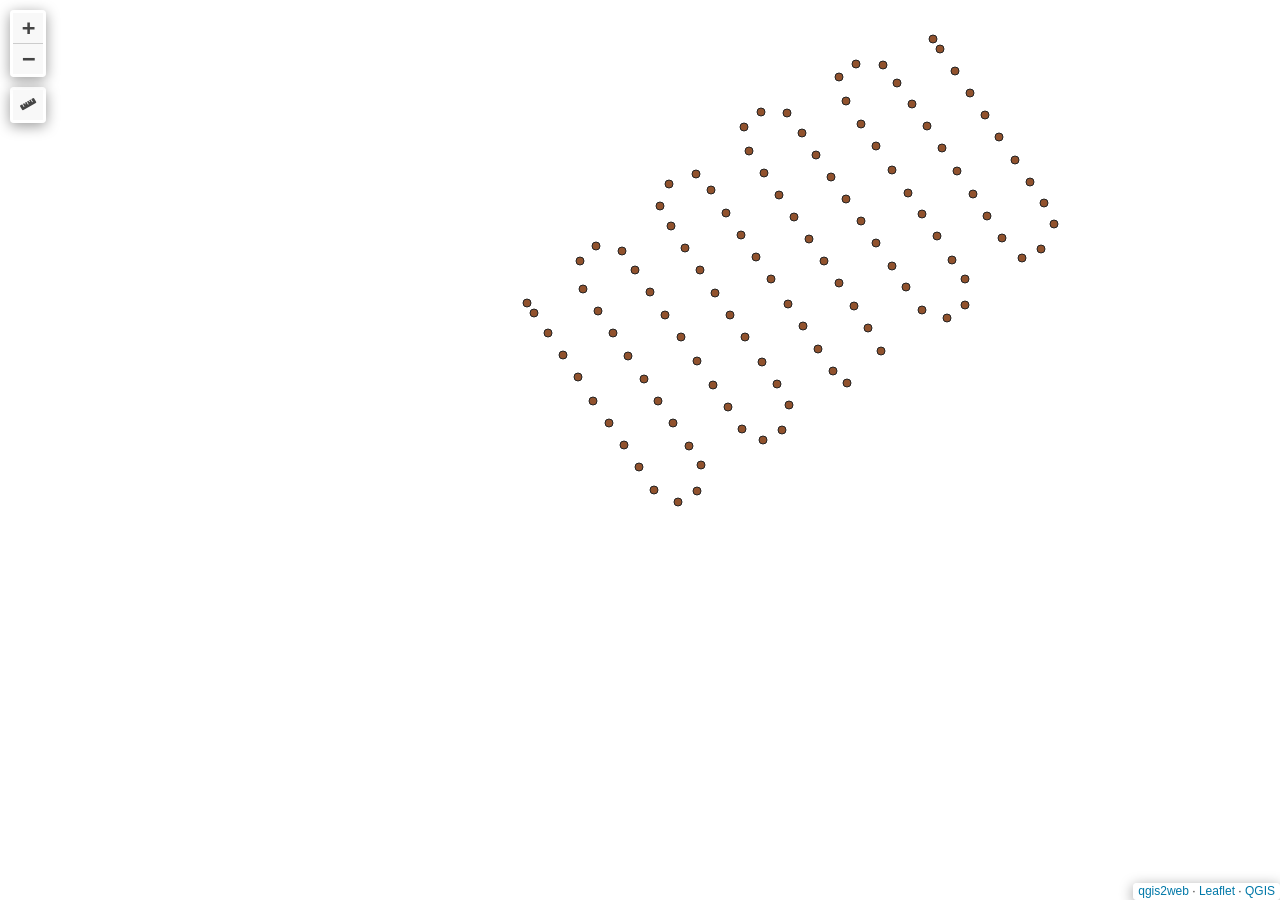
==== qgis2web_V1/index.html @ 54b41811 "initial commit - orthophoto viewer" ====
<!doctype html>
<html lang="en">
    <head>
        <meta charset="utf-8">
        <meta http-equiv="X-UA-Compatible" content="IE=edge">
        <meta name="viewport" content="initial-scale=1,user-scalable=no,maximum-scale=1,width=device-width">
        <meta name="mobile-web-app-capable" content="yes">
        <meta name="apple-mobile-web-app-capable" content="yes">
        <link rel="stylesheet" href="css/leaflet.css">
        <link rel="stylesheet" href="css/L.Control.Layers.Tree.css">
        <link rel="stylesheet" href="css/qgis2web.css">
        <link rel="stylesheet" href="css/fontawesome-all.min.css">
        <link rel="stylesheet" href="css/leaflet.photon.css">
        <link rel="stylesheet" href="css/leaflet-measure.css">
        <style>
        html, body, #map {
            width: 100%;
            height: 100%;
            padding: 0;
            margin: 0;
        }
        </style>
        <title></title>
    </head>
    <body>
        <div id="map">
        </div>
        <script src="js/qgis2web_expressions.js"></script>
        <script src="js/leaflet.js"></script>
        <script src="js/L.Control.Layers.Tree.min.js"></script>
        <script src="js/leaflet.rotatedMarker.js"></script>
        <script src="js/leaflet.pattern.js"></script>
        <script src="js/leaflet-hash.js"></script>
        <script src="js/Autolinker.min.js"></script>
        <script src="js/rbush.min.js"></script>
        <script src="js/labelgun.min.js"></script>
        <script src="js/labels.js"></script>
        <script src="js/leaflet.photon.js"></script>
        <script src="js/leaflet-measure.js"></script>
        <script src="data/Photos_1.js"></script>
        <script>
        var highlightLayer;
        function highlightFeature(e) {
            highlightLayer = e.target;
            highlightLayer.openPopup();
        }
        var map = L.map('map', {
            zoomControl:false, maxZoom:20, minZoom:1
        }).fitBounds([[47.66085213164272,-0.25238025002519376],[47.663393551031355,-0.24768706111963834]]);
        var hash = new L.Hash(map);
        map.attributionControl.setPrefix('<a href="https://github.com/tomchadwin/qgis2web" target="_blank">qgis2web</a> &middot; <a href="https://leafletjs.com" title="A JS library for interactive maps">Leaflet</a> &middot; <a href="https://qgis.org">QGIS</a>');
        var autolinker = new Autolinker({truncate: {length: 30, location: 'smart'}});
        // remove popup's row if "visible-with-data"
        function removeEmptyRowsFromPopupContent(content, feature) {
         var tempDiv = document.createElement('div');
         tempDiv.innerHTML = content;
         var rows = tempDiv.querySelectorAll('tr');
         for (var i = 0; i < rows.length; i++) {
             var td = rows[i].querySelector('td.visible-with-data');
             var key = td ? td.id : '';
             if (td && td.classList.contains('visible-with-data') && feature.properties[key] == null) {
                 rows[i].parentNode.removeChild(rows[i]);
             }
         }
         return tempDiv.innerHTML;
        }
        // modify popup if contains media
        function addClassToPopupIfMedia(content, popup) {
            var tempDiv = document.createElement('div');
            tempDiv.innerHTML = content;
            var imgTd = tempDiv.querySelector('td img');
            if (imgTd) {
                var src = imgTd.getAttribute('src');
                if (/\.(jpg|jpeg|png|gif|bmp|webp|avif)$/i.test(src)) {
                    popup._contentNode.classList.add('media');
                    setTimeout(function() {
                        popup.update();
                    }, 10);
                } else if (/\.(mp3|wav|ogg|aac)$/i.test(src)) {
                    var audio = document.createElement('audio');
                    audio.controls = true;
                    audio.src = src;
                    imgTd.parentNode.replaceChild(audio, imgTd);
                    popup._contentNode.classList.add('media');
                    setTimeout(function() {
                        popup.setContent(tempDiv.innerHTML);
                        popup.update();
                    }, 10);
                } else if (/\.(mp4|webm|ogg|mov)$/i.test(src)) {
                    var video = document.createElement('video');
                    video.controls = true;
                    video.src = src;
                    video.style.width = "400px";
                    video.style.height = "300px";
                    video.style.maxHeight = "60vh";
                    video.style.maxWidth = "60vw";
                    imgTd.parentNode.replaceChild(video, imgTd);
                    popup._contentNode.classList.add('media');
                    // Aggiorna il popup quando il video carica i metadati
                    video.addEventListener('loadedmetadata', function() {
                        popup.update();
                    });
                    setTimeout(function() {
                        popup.setContent(tempDiv.innerHTML);
                        popup.update();
                    }, 10);
                } else {
                    popup._contentNode.classList.remove('media');
                }
            } else {
                popup._contentNode.classList.remove('media');
            }
        }
        var zoomControl = L.control.zoom({
            position: 'topleft'
        }).addTo(map);
        var measureControl = new L.Control.Measure({
            position: 'topleft',
            primaryLengthUnit: 'meters',
            secondaryLengthUnit: 'kilometers',
            primaryAreaUnit: 'sqmeters',
            secondaryAreaUnit: 'hectares'
        });
        measureControl.addTo(map);
        document.getElementsByClassName('leaflet-control-measure-toggle')[0].innerHTML = '';
        document.getElementsByClassName('leaflet-control-measure-toggle')[0].className += ' fas fa-ruler';
        var bounds_group = new L.featureGroup([]);
        function setBounds() {
        }
        map.createPane('pane_OpenStreetMap_0');
        map.getPane('pane_OpenStreetMap_0').style.zIndex = 400;
        var layer_OpenStreetMap_0 = L.tileLayer('https://tile.openstreetmap.org/{z}/{x}/{y}.png', {
            pane: 'pane_OpenStreetMap_0',
            opacity: 1.0,
            attribution: '',
            minZoom: 1,
            maxZoom: 20,
            minNativeZoom: 0,
            maxNativeZoom: 19
        });
        layer_OpenStreetMap_0;
        map.addLayer(layer_OpenStreetMap_0);

        function pop_Photos_1(feature, layer) {
            layer.on({
                mouseout: function(e) {
                    if (typeof layer.closePopup == 'function') {
                        layer.closePopup();
                    } else {
                        layer.eachLayer(function(feature){
                            feature.closePopup()
                        });
                    }
                },
                mouseover: highlightFeature,
            });
            var popupContent = '<table>\
                    <tr>\
                        <td colspan="2">' + (feature.properties['fid'] !== null ? autolinker.link(String(feature.properties['fid']).replace(/'/g, '\'').toLocaleString()) : '') + '</td>\
                    </tr>\
                    <tr>\
                        <td colspan="2">' + (feature.properties['photo'] !== null ? '<img src="images/' + String(feature.properties['photo']).replace(/[\\/:]/g, '_').trim().replace(/'/g, '\'').replace(/"/g, '&quot;') + '">' : '') + '</td>\
                    </tr>\
                    <tr>\
                        <td colspan="2">' + (feature.properties['filename'] !== null ? autolinker.link(String(feature.properties['filename']).replace(/'/g, '\'').toLocaleString()) : '') + '</td>\
                    </tr>\
                    <tr>\
                        <td colspan="2">' + (feature.properties['directory'] !== null ? '<img src="images/' + String(feature.properties['directory']).replace(/[\\/:]/g, '_').trim().replace(/'/g, '\'').replace(/"/g, '&quot;') + '">' : '') + '</td>\
                    </tr>\
                    <tr>\
                        <td colspan="2">' + (feature.properties['longitude'] !== null ? autolinker.link(String(feature.properties['longitude']).replace(/'/g, '\'').toLocaleString()) : '') + '</td>\
                    </tr>\
                    <tr>\
                        <td colspan="2">' + (feature.properties['latitude'] !== null ? autolinker.link(String(feature.properties['latitude']).replace(/'/g, '\'').toLocaleString()) : '') + '</td>\
                    </tr>\
                </table>';
            var content = removeEmptyRowsFromPopupContent(popupContent, feature);
			layer.on('popupopen', function(e) {
				addClassToPopupIfMedia(content, e.popup);
			});
			// layer.bindPopup(content, { maxHeight: 300 });   ***********  commenté par moi


            //***** AJOUTE PAR MOI ***********  
            layer.on('click', function (e) {

                // transmettre au framework parent (iframe)
                window.parent.postMessage({
                    type: 'PHOTO_CLICK',
                    id: feature.properties.fid,
                    url: feature.properties.photo_web
                }, '*');
            });
            //                                              **
            //************************************************



        }

        function style_Photos_1_0() {
            return {
                pane: 'pane_Photos_1',
                radius: 4.0,
                opacity: 1,
                color: 'rgba(35,35,35,1.0)',
                dashArray: '',
                lineCap: 'butt',
                lineJoin: 'miter',
                weight: 1,
                fill: true,
                fillOpacity: 1,
                fillColor: 'rgba(145,82,45,1.0)',
                interactive: true,
            }
        }
        map.createPane('pane_Photos_1');
        map.getPane('pane_Photos_1').style.zIndex = 401;
        map.getPane('pane_Photos_1').style['mix-blend-mode'] = 'normal';
        var layer_Photos_1 = new L.geoJson(json_Photos_1, {
            attribution: '',
            interactive: true,
            dataVar: 'json_Photos_1',
            layerName: 'layer_Photos_1',
            pane: 'pane_Photos_1',
            onEachFeature: pop_Photos_1,
            pointToLayer: function (feature, latlng) {
                var context = {
                    feature: feature,
                    variables: {}
                };
                return L.circleMarker(latlng, style_Photos_1_0(feature));
            },
        });
        bounds_group.addLayer(layer_Photos_1);
        map.addLayer(layer_Photos_1);
        setBounds();
        </script>        
    </body>
</html>
---- qgis2web_V1/css/leaflet.css ----
/* required styles */

.leaflet-pane,
.leaflet-tile,
.leaflet-marker-icon,
.leaflet-marker-shadow,
.leaflet-tile-container,
.leaflet-pane > svg,
.leaflet-pane > canvas,
.leaflet-zoom-box,
.leaflet-image-layer,
.leaflet-layer {
	position: absolute;
	left: 0;
	top: 0;
	}
.leaflet-container {
	overflow: hidden;
	}
.leaflet-tile,
.leaflet-marker-icon,
.leaflet-marker-shadow {
	-webkit-user-select: none;
	   -moz-user-select: none;
	        user-select: none;
	  -webkit-user-drag: none;
	}
/* Prevents IE11 from highlighting tiles in blue */
.leaflet-tile::selection {
	background: transparent;
}
/* Safari renders non-retina tile on retina better with this, but Chrome is worse */
.leaflet-safari .leaflet-tile {
	image-rendering: -webkit-optimize-contrast;
	}
/* hack that prevents hw layers "stretching" when loading new tiles */
.leaflet-safari .leaflet-tile-container {
	width: 1600px;
	height: 1600px;
	-webkit-transform-origin: 0 0;
	}
.leaflet-marker-icon,
.leaflet-marker-shadow {
	display: block;
	}
/* .leaflet-container svg: reset svg max-width decleration shipped in Joomla! (joomla.org) 3.x */
/* .leaflet-container img: map is broken in FF if you have max-width: 100% on tiles */
.leaflet-container .leaflet-overlay-pane svg {
	max-width: none !important;
	max-height: none !important;
	}
.leaflet-container .leaflet-marker-pane img,
.leaflet-container .leaflet-shadow-pane img,
.leaflet-container .leaflet-tile-pane img,
.leaflet-container img.leaflet-image-layer,
.leaflet-container .leaflet-tile {
	max-width: none !important;
	max-height: none !important;
	width: auto;
	padding: 0;
	}

.leaflet-container img.leaflet-tile {
	/* See: https://bugs.chromium.org/p/chromium/issues/detail?id=600120 */
	mix-blend-mode: plus-lighter;
}

.leaflet-container.leaflet-touch-zoom {
	-ms-touch-action: pan-x pan-y;
	touch-action: pan-x pan-y;
	}
.leaflet-container.leaflet-touch-drag {
	-ms-touch-action: pinch-zoom;
	/* Fallback for FF which doesn't support pinch-zoom */
	touch-action: none;
	touch-action: pinch-zoom;
}
.leaflet-container.leaflet-touch-drag.leaflet-touch-zoom {
	-ms-touch-action: none;
	touch-action: none;
}
.leaflet-container {
	-webkit-tap-highlight-color: transparent;
}
.leaflet-container a {
	-webkit-tap-highlight-color: rgba(51, 181, 229, 0.4);
}
.leaflet-tile {
	filter: inherit;
	visibility: hidden;
	}
.leaflet-tile-loaded {
	visibility: inherit;
	}
.leaflet-zoom-box {
	width: 0;
	height: 0;
	-moz-box-sizing: border-box;
	     box-sizing: border-box;
	z-index: 800;
	}
/* workaround for https://bugzilla.mozilla.org/show_bug.cgi?id=888319 */
.leaflet-overlay-pane svg {
	-moz-user-select: none;
	}

.leaflet-pane         { z-index: 400; }

.leaflet-tile-pane    { z-index: 200; }
.leaflet-overlay-pane { z-index: 400; }
.leaflet-shadow-pane  { z-index: 500; }
.leaflet-marker-pane  { z-index: 600; }
.leaflet-tooltip-pane   { z-index: 650; }
.leaflet-popup-pane   { z-index: 700; }

.leaflet-map-pane canvas { z-index: 100; }
.leaflet-map-pane svg    { z-index: 200; }

.leaflet-vml-shape {
	width: 1px;
	height: 1px;
	}
.lvml {
	behavior: url(#default#VML);
	display: inline-block;
	position: absolute;
	}


/* control positioning */

.leaflet-control {
	position: relative;
	z-index: 800;
	pointer-events: visiblePainted; /* IE 9-10 doesn't have auto */
	pointer-events: auto;
	}
.leaflet-top,
.leaflet-bottom {
	position: absolute;
	z-index: 1000;
	pointer-events: none;
	}
.leaflet-top {
	top: 0;
	}
.leaflet-right {
	right: 0;
	}
.leaflet-bottom {
	bottom: 0;
	}
.leaflet-left {
	left: 0;
	}
.leaflet-control {
	float: left;
	clear: both;
	}
.leaflet-right .leaflet-control {
	float: right;
	}
.leaflet-top .leaflet-control {
	margin-top: 10px;
	}
.leaflet-bottom .leaflet-control {
	margin-bottom: 10px;
	}
.leaflet-left .leaflet-control {
	margin-left: 10px;
	}
.leaflet-right .leaflet-control {
	margin-right: 10px;
	}


/* zoom and fade animations */

.leaflet-fade-anim .leaflet-popup {
	opacity: 0;
	-webkit-transition: opacity 0.2s linear;
	   -moz-transition: opacity 0.2s linear;
	        transition: opacity 0.2s linear;
	}
.leaflet-fade-anim .leaflet-map-pane .leaflet-popup {
	opacity: 1;
	}
.leaflet-zoom-animated {
	-webkit-transform-origin: 0 0;
	    -ms-transform-origin: 0 0;
	        transform-origin: 0 0;
	}
svg.leaflet-zoom-animated {
	will-change: transform;
}

.leaflet-zoom-anim .leaflet-zoom-animated {
	-webkit-transition: -webkit-transform 0.25s cubic-bezier(0,0,0.25,1);
	   -moz-transition:    -moz-transform 0.25s cubic-bezier(0,0,0.25,1);
	        transition:         transform 0.25s cubic-bezier(0,0,0.25,1);
	}
.leaflet-zoom-anim .leaflet-tile,
.leaflet-pan-anim .leaflet-tile {
	-webkit-transition: none;
	   -moz-transition: none;
	        transition: none;
	}

.leaflet-zoom-anim .leaflet-zoom-hide {
	visibility: hidden;
	}


/* cursors */

.leaflet-interactive {
	cursor: pointer;
	}
.leaflet-grab {
	cursor: -webkit-grab;
	cursor:    -moz-grab;
	cursor:         grab;
	}
.leaflet-crosshair,
.leaflet-crosshair .leaflet-interactive {
	cursor: crosshair;
	}
.leaflet-popup-pane,
.leaflet-control {
	cursor: auto;
	}
.leaflet-dragging .leaflet-grab,
.leaflet-dragging .leaflet-grab .leaflet-interactive,
.leaflet-dragging .leaflet-marker-draggable {
	cursor: move;
	cursor: -webkit-grabbing;
	cursor:    -moz-grabbing;
	cursor:         grabbing;
	}

/* marker & overlays interactivity */
.leaflet-marker-icon,
.leaflet-marker-shadow,
.leaflet-image-layer,
.leaflet-pane > svg path,
.leaflet-tile-container {
	pointer-events: none;
	}

.leaflet-marker-icon.leaflet-interactive,
.leaflet-image-layer.leaflet-interactive,
.leaflet-pane > svg path.leaflet-interactive,
svg.leaflet-image-layer.leaflet-interactive path {
	pointer-events: visiblePainted; /* IE 9-10 doesn't have auto */
	pointer-events: auto;
	}

/* visual tweaks */

.leaflet-container {
	background: #ddd;
	outline-offset: 1px;
	}
.leaflet-container a {
	color: #0078A8;
	}
.leaflet-zoom-box {
	border: 2px dotted #38f;
	background: rgba(255,255,255,0.5);
	}


/* general typography */
.leaflet-container {
	font-family: "Helvetica Neue", Arial, Helvetica, sans-serif;
	font-size: 12px;
	font-size: 0.75rem;
	line-height: 1.5;
	}


/* general toolbar styles */

.leaflet-bar {
	box-shadow: 0 1px 5px rgba(0,0,0,0.65);
	border-radius: 4px;
	}
.leaflet-bar a {
	background-color: #fff;
	border-bottom: 1px solid #ccc;
	width: 26px;
	height: 26px;
	line-height: 26px;
	display: block;
	text-align: center;
	text-decoration: none;
	color: black;
	}
.leaflet-bar a,
.leaflet-control-layers-toggle {
	background-position: 50% 50%;
	background-repeat: no-repeat;
	display: block;
	}
.leaflet-bar a:hover,
.leaflet-bar a:focus {
	background-color: #f4f4f4;
	}
.leaflet-bar a:first-child {
	border-top-left-radius: 4px;
	border-top-right-radius: 4px;
	}
.leaflet-bar a:last-child {
	border-bottom-left-radius: 4px;
	border-bottom-right-radius: 4px;
	border-bottom: none;
	}
.leaflet-bar a.leaflet-disabled {
	cursor: default;
	background-color: #f4f4f4;
	color: #bbb;
	}

.leaflet-touch .leaflet-bar a {
	width: 30px;
	height: 30px;
	line-height: 30px;
	}
.leaflet-touch .leaflet-bar a:first-child {
	border-top-left-radius: 2px;
	border-top-right-radius: 2px;
	}
.leaflet-touch .leaflet-bar a:last-child {
	border-bottom-left-radius: 2px;
	border-bottom-right-radius: 2px;
	}

/* zoom control */

.leaflet-control-zoom-in,
.leaflet-control-zoom-out {
	font: bold 18px 'Lucida Console', Monaco, monospace;
	text-indent: 1px;
	}

.leaflet-touch .leaflet-control-zoom-in, .leaflet-touch .leaflet-control-zoom-out  {
	font-size: 22px;
	}


/* layers control */

.leaflet-control-layers {
	box-shadow: 0 1px 5px rgba(0,0,0,0.4);
	background: #fff;
	border-radius: 5px;
	}
.leaflet-control-layers-toggle {
	background-image: url(images/layers.png);
	width: 36px;
	height: 36px;
	}
.leaflet-retina .leaflet-control-layers-toggle {
	background-image: url(images/layers-2x.png);
	background-size: 26px 26px;
	}
.leaflet-touch .leaflet-control-layers-toggle {
	width: 44px;
	height: 44px;
	}
.leaflet-control-layers .leaflet-control-layers-list,
.leaflet-control-layers-expanded .leaflet-control-layers-toggle {
	display: none;
	}
.leaflet-control-layers-expanded .leaflet-control-layers-list {
	display: block;
	position: relative;
	}
.leaflet-control-layers-expanded {
	padding: 6px 10px 6px 6px;
	color: #333;
	background: #fff;
	}
.leaflet-control-layers-scrollbar {
	overflow-y: scroll;
	overflow-x: hidden;
	padding-right: 5px;
	}
.leaflet-control-layers-selector {
	margin-top: 2px;
	position: relative;
	top: 1px;
	}
.leaflet-control-layers label {
	display: block;
	font-size: 13px;
	font-size: 1.08333em;
	}
.leaflet-control-layers-separator {
	height: 0;
	border-top: 1px solid #ddd;
	margin: 5px -10px 5px -6px;
	}

/* Default icon URLs */
.leaflet-default-icon-path { /* used only in path-guessing heuristic, see L.Icon.Default */
	background-image: url(images/marker-icon.png);
	}


/* attribution and scale controls */

.leaflet-container .leaflet-control-attribution {
	background: #fff;
	background: rgba(255, 255, 255, 0.8);
	margin: 0;
	}
.leaflet-control-attribution,
.leaflet-control-scale-line {
	padding: 0 5px;
	color: #333;
	line-height: 1.4;
	}
.leaflet-control-attribution a {
	text-decoration: none;
	}
.leaflet-control-attribution a:hover,
.leaflet-control-attribution a:focus {
	text-decoration: underline;
	}
.leaflet-attribution-flag {
	display: inline !important;
	vertical-align: baseline !important;
	width: 1em;
	height: 0.6669em;
	}
.leaflet-left .leaflet-control-scale {
	margin-left: 5px;
	}
.leaflet-bottom .leaflet-control-scale {
	margin-bottom: 5px;
	}
.leaflet-control-scale-line {
	border: 2px solid #777;
	border-top: none;
	line-height: 1.1;
	padding: 2px 5px 1px;
	white-space: nowrap;
	-moz-box-sizing: border-box;
	     box-sizing: border-box;
	background: rgba(255, 255, 255, 0.8);
	text-shadow: 1px 1px #fff;
	}
.leaflet-control-scale-line:not(:first-child) {
	border-top: 2px solid #777;
	border-bottom: none;
	margin-top: -2px;
	}
.leaflet-control-scale-line:not(:first-child):not(:last-child) {
	border-bottom: 2px solid #777;
	}

.leaflet-touch .leaflet-control-attribution,
.leaflet-touch .leaflet-control-layers,
.leaflet-touch .leaflet-bar {
	box-shadow: none;
	}
.leaflet-touch .leaflet-control-layers,
.leaflet-touch .leaflet-bar {
	border: 2px solid rgba(0,0,0,0.2);
	background-clip: padding-box;
	}


/* popup */

.leaflet-popup {
	position: absolute;
	text-align: center;
	margin-bottom: 20px;
	}
.leaflet-popup-content-wrapper {
	padding: 1px;
	text-align: left;
	border-radius: 12px;
	}
.leaflet-popup-content {
	margin: 13px 24px 13px 20px;
	line-height: 1.3;
	font-size: 13px;
	font-size: 1.08333em;
	min-height: 1px;
	}
.leaflet-popup-content p {
	margin: 17px 0;
	margin: 1.3em 0;
	}
.leaflet-popup-tip-container {
	width: 40px;
	height: 20px;
	position: absolute;
	left: 50%;
	margin-top: -1px;
	margin-left: -20px;
	overflow: hidden;
	pointer-events: none;
	}
.leaflet-popup-tip {
	width: 17px;
	height: 17px;
	padding: 1px;

	margin: -10px auto 0;
	pointer-events: auto;

	-webkit-transform: rotate(45deg);
	   -moz-transform: rotate(45deg);
	    -ms-transform: rotate(45deg);
	        transform: rotate(45deg);
	}
.leaflet-popup-content-wrapper,
.leaflet-popup-tip {
	background: white;
	color: #333;
	box-shadow: 0 3px 14px rgba(0,0,0,0.4);
	}
.leaflet-container a.leaflet-popup-close-button {
	position: absolute;
	top: 0;
	right: 0;
	border: none;
	text-align: center;
	width: 24px;
	height: 24px;
	font: 16px/24px Tahoma, Verdana, sans-serif;
	color: #757575;
	text-decoration: none;
	background: transparent;
	}
.leaflet-container a.leaflet-popup-close-button:hover,
.leaflet-container a.leaflet-popup-close-button:focus {
	color: #585858;
	}
.leaflet-popup-scrolled {
	overflow: auto;
	}

.leaflet-oldie .leaflet-popup-content-wrapper {
	-ms-zoom: 1;
	}
.leaflet-oldie .leaflet-popup-tip {
	width: 24px;
	margin: 0 auto;

	-ms-filter: "progid:DXImageTransform.Microsoft.Matrix(M11=0.70710678, M12=0.70710678, M21=-0.70710678, M22=0.70710678)";
	filter: progid:DXImageTransform.Microsoft.Matrix(M11=0.70710678, M12=0.70710678, M21=-0.70710678, M22=0.70710678);
	}

.leaflet-oldie .leaflet-control-zoom,
.leaflet-oldie .leaflet-control-layers,
.leaflet-oldie .leaflet-popup-content-wrapper,
.leaflet-oldie .leaflet-popup-tip {
	border: 1px solid #999;
	}


/* div icon */

.leaflet-div-icon {
	background: #fff;
	border: 1px solid #666;
	}


/* Tooltip */
/* Base styles for the element that has a tooltip */
.leaflet-tooltip {
	position: absolute;
	padding: 6px;
	background-color: #fff;
	border: 1px solid #fff;
	border-radius: 3px;
	color: #222;
	white-space: nowrap;
	-webkit-user-select: none;
	-moz-user-select: none;
	-ms-user-select: none;
	user-select: none;
	pointer-events: none;
	box-shadow: 0 1px 3px rgba(0,0,0,0.4);
	}
.leaflet-tooltip.leaflet-interactive {
	cursor: pointer;
	pointer-events: auto;
	}
.leaflet-tooltip-top:before,
.leaflet-tooltip-bottom:before,
.leaflet-tooltip-left:before,
.leaflet-tooltip-right:before {
	position: absolute;
	pointer-events: none;
	border: 6px solid transparent;
	background: transparent;
	content: "";
	}

/* Directions */

.leaflet-tooltip-bottom {
	margin-top: 6px;
}
.leaflet-tooltip-top {
	margin-top: -6px;
}
.leaflet-tooltip-bottom:before,
.leaflet-tooltip-top:before {
	left: 50%;
	margin-left: -6px;
	}
.leaflet-tooltip-top:before {
	bottom: 0;
	margin-bottom: -12px;
	border-top-color: #fff;
	}
.leaflet-tooltip-bottom:before {
	top: 0;
	margin-top: -12px;
	margin-left: -6px;
	border-bottom-color: #fff;
	}
.leaflet-tooltip-left {
	margin-left: -6px;
}
.leaflet-tooltip-right {
	margin-left: 6px;
}
.leaflet-tooltip-left:before,
.leaflet-tooltip-right:before {
	top: 50%;
	margin-top: -6px;
	}
.leaflet-tooltip-left:before {
	right: 0;
	margin-right: -12px;
	border-left-color: #fff;
	}
.leaflet-tooltip-right:before {
	left: 0;
	margin-left: -12px;
	border-right-color: #fff;
	}

/* Printing */

@media print {
	/* Prevent printers from removing background-images of controls. */
	.leaflet-control {
		-webkit-print-color-adjust: exact;
		print-color-adjust: exact;
		}
	}
---- qgis2web_V1/css/qgis2web.css ----
#map {
            background-color: #ffffff
        }
        html, body, #map {
			overflow: hidden;
        }
        .col9{
			height: 100%!important;
		}
		.col3{
			height: 100%;
			overflow: auto;
		}
        .info {
            padding: 6px 8px;
            font: 14px/16px Arial, Helvetica, sans-serif;
            background-color:#f8f8f8 !important;
            color: #444444 !important;
            box-shadow: 0 0 15px rgba(0,0,0,0.2);
            border-radius: 5px;
        }
        .info h2 {
            margin: 0 0 5px;
        }
        .leaflet-container {
            background: #fff;
            padding-right: 10px;
        }
        .leaflet-popup-scrolled {
            border-bottom: unset!important;
            border-top: unset!important;
        }
        .leaflet-popup-content{
            max-height: 70vh;
            max-width: 70vw;
        }
        .leaflet-popup-content.media{
            width: auto!important;
            height: auto!important;
        }
        .leaflet-popup-content th {
            text-align: left;
            vertical-align: top;
            min-width: 75px;
        }
        .leaflet-popup-content td {
            min-width: 75px;
        }
        .leaflet-popup-content td img {
            max-height: 60vh;
            max-width: 60vw;
        }

        .leaflet-tooltip {
            background: none;
            box-shadow: none;
            border: none;
        }
        .leaflet-tooltip-left:before, .leaflet-tooltip-right:before {
            border: 0px;
        }
        }
        .fa, .leaflet-container, a {
            color: #444444 !important;
        }
        .leaflet-control-zoom-in, .leaflet-control-zoom-out,
        .leaflet-control-locate a,
        .leaflet-touch .leaflet-control-geocoder-icon,
        .leaflet-control-search .search-button,
         .leaflet-control-measure {
            background-color: #f8f8f8 !important;
            border-radius: 0px !important;
            color: #444444 !important;
        }
        .abstract {
            font: bold 18px 'Lucida Console', Monaco, monospace;
            text-indent: 1px;
            background-color: #f8f8f8 !important;
            width: 30px !important;
            color: #444444 !important;
            height: 30px !important;
            text-align: center !important;
            line-height: 30px !important;
        }
        .abstractUncollapsed {
            padding: 6px 8px;
            font: 12px/1.5 "Helvetica Neue", Arial, Helvetica, sans-serif;
            background-color:#f8f8f8 !important;
            color: #444444 !important;
            box-shadow: 0 0 15px rgba(0,0,0,0.2);
            border-radius: 5px;
            max-width: 40%;
        }
        .leaflet-control {
            box-shadow: 0 3px 14px rgba(0, 0, 0, 0.4)!important;
            border-radius: 4px;
        }
        .leaflet-touch .leaflet-control-layers,
        .leaflet-touch .leaflet-bar,
        .leaflet-control-search,
        .leaflet-control-measure {
            border: 3px solid rgba(255,255,255,.4) !important;
        }
        .leaflet-control-attribution a {
            color: #0078A8 !important;
        }
        .leaflet-control-scale-line {
            border: 2px solid #f8f8f8 !important;
            border-top: none !important;
            color: black !important;
        }
        .leaflet-control-search .search-button {
            width: 30px !important;
            height: 30px !important;
            font-size: 13px !important;
            text-align: center !important;
            cursor: pointer;
        }
        .search-button.fa.fa-binoculars{
            display: flex;
            justify-content: center;
            align-items: center;
        }
        .leaflet-control-measure .leaflet-control {
            width: 30px !important;
            height: 30px !important;
        }
        .leaflet-container .leaflet-control-search{
            background: none !important;
        }
        .leaflet-control-search .search-input {
            margin: 0px 0px 0px 0px !important;
            height: 30px !important;
        }
        .leaflet-control-measure {
            background: none!important;
            border-radius: 4px !important;
        }
        .leaflet-control-measure .leaflet-control-measure-interaction {
            background-color: #f8f8f8 !important;
        }
        .leaflet-touch .leaflet-control-measure
        .leaflet-control-measure-toggle,
        .leaflet-touch .leaflet-control-measure
        .leaflet-control-measure-toggle:hover {
            width: 30px !important;
            height: 30px !important;
            border-radius: 0px !important;
            background-color: #f8f8f8 !important;
            color: #444444 !important;
            font-size: 13px;
            line-height: 30px;
            text-align: center;
            text-indent: 0%;
        }
        .leaflet-control-layers {
			padding: 2px;
			display: flex;
			flex-direction: column;
			align-items: flex-end;
            background-color: #f8f8f8 !important;
            color: #444444 !important;

		}
        .leaflet-control-layers-expanded {
			padding-left: 6px;
		}	
        .leaflet-control-layers-expanded .leaflet-control-layers-toggle {
            display: block;
            background-image: none;
			text-decoration: none;
            margin-bottom: 3px;
        }
        .leaflet-control-layers-expanded .leaflet-control-layers-toggle::after {
            content: '»';
            font-size: x-large;
            color: #444444 !important;
            display: flex;
            align-items: center;
            justify-content: center;
            width: 100%;
            height: 100%;
            text-align: center;
        }
        .leaflet-overlay-pane {
            z-index: 550;
        }
        .leaflet-popup-pane {
            z-index: 700;
        }
        #gcd-button-control {
            display: flex;
            justify-content: center;
            align-items: center;
        }
---- qgis2web_V1/css/leaflet.photon.css ----
ul.photon-autocomplete {
    position: absolute;
    background-color: white;
    max-width: fit-content;
    z-index: 1000;
    box-shadow: 0 4px 9px #999999;
    display: none;
    margin: 0; /* Remove margins */
    list-style-type: none; /* Remove bullets */
    padding: 0; /* Remove padding */
    font-family: Arial, sans-serif;
    height: 200px;
    overflow:hidden;
    overflow-y: scroll;
    scrollbar-width: none;
}
.photon-autocomplete li {
    min-height: 20px;
    line-height: 1em;
    padding: 5px 10px;
    overflow: hidden;
    /* white-space: nowrap; */
    word-wrap: break-word;
    overflow-wrap: break-word;
    word-break: break-word;
    font-size: 1em;
}
.photon-autocomplete li strong {
    display: block;
    
}
.photon-autocomplete li.on {
    background-color: #ff8c9d;
    cursor: pointer;
}
.photon-autocomplete li.photon-no-result {
    text-align: center;
    color: #666;
    font-size: 0.9em;
    line-height: 20px;
    width: fit-content;
    block-size: fit-content;
}
.photon-autocomplete .photon-feedback {
    display: block;
    text-align: right;
    font-size: 0.8em;
    padding: 3px;
    color: #999;
    border-top: 1px solid #eee;
}
.photon-input:focus {
    width: 400px;
    border-radius: 10px;
}
@media all and (max-width:500px){
    #map .photon-input:focus {
        width: 300px;
        border-radius: 10px;
    }
}
@media all and (max-width:400px){
    #map ul.photon-autocomplete {
        position: relative;
        background-color: white;
        max-width: 400;
        z-index: 1000;
        box-shadow: 0 4px 9px #999999;
        display: none;
        margin: 0; /* Remove margins */
        list-style-type: none; /* Remove bullets */
        padding: 0; /* Remove padding */
        font-family: Arial, sans-serif;
    }
    #map .photon-input:focus {
        width: 200px;
        border-radius: 10px;
    }
}
@media all and (max-width:280px){
    #map .photon-input:focus {
        width: 150px;
        border-radius: 10px;
    }
}
---- qgis2web_V1/css/leaflet-measure.css ----
.leaflet-control-measure h3,.leaflet-measure-resultpopup h3{margin:0 0 12px 0;padding-bottom:10px;line-height:1em;font-weight:normal;font-size:1.1em;border-bottom:solid 1px #DDD}.leaflet-control-measure p,.leaflet-measure-resultpopup p{margin:10px 0 0;line-height:1em}.leaflet-control-measure p:first-child,.leaflet-measure-resultpopup p:first-child{margin-top:0}.leaflet-control-measure a,.leaflet-measure-resultpopup a{color:#5E66CC;text-decoration:none}.leaflet-control-measure a:hover,.leaflet-measure-resultpopup a:hover{opacity:0.5;text-decoration:none}.leaflet-control-measure .tasks,.leaflet-measure-resultpopup .tasks{margin:12px 0 0;padding:10px 0 0;border-top:solid 1px #DDD;list-style:none;list-style-image:none}.leaflet-control-measure .tasks li,.leaflet-measure-resultpopup .tasks li{display:inline;margin:0 10px 0 0}.leaflet-control-measure .tasks li:last-child,.leaflet-measure-resultpopup .tasks li:last-child{margin-right:0}.leaflet-control-measure .coorddivider,.leaflet-measure-resultpopup .coorddivider{color:#999}.leaflet-control-measure{background:#fff;border-radius:5px;box-shadow:0 1px 5px rgba(0,0,0,0.4)}.leaflet-control-measure .leaflet-control-measure-toggle,.leaflet-control-measure .leaflet-control-measure-toggle:hover{display:block;width:36px;height:36px;background-position:50% 50%;background-repeat:no-repeat;//background-image:url(images/rulers.png);border-radius:5px;text-indent:100%;white-space:nowrap;overflow:hidden}.leaflet-retina .leaflet-control-measure .leaflet-control-measure-toggle,.leaflet-retina .leaflet-control-measure .leaflet-control-measure-toggle:hover{background-image:url(images/rulers_@2X.png);background-size:16px 16px}.leaflet-touch .leaflet-control-measure .leaflet-control-measure-toggle,.leaflet-touch .leaflet-control-measure .leaflet-control-measure-toggle:hover{width:44px;height:44px}.leaflet-control-measure .startprompt h3{margin-bottom:10px}.leaflet-control-measure .startprompt .tasks{margin-top:0;padding-top:0;border-top:0}.leaflet-control-measure .leaflet-control-measure-interaction{padding:10px 12px}.leaflet-control-measure .results .group{margin-top:10px;padding-top:10px;border-top:dotted 1px #eaeaea}.leaflet-control-measure .results .group:first-child{margin-top:0;padding-top:0;border-top:0}.leaflet-control-measure .results .heading{margin-right:5px;color:#999}.leaflet-control-measure a.start{padding-left:18px;background-repeat:no-repeat;background-position:0% 50%;background-image:url(images/start.png)}.leaflet-retina .leaflet-control-measure a.start{background-image:url(images/start_@2X.png);background-size:12px 12px}.leaflet-control-measure a.cancel{padding-left:18px;background-repeat:no-repeat;background-position:0% 50%;background-image:url(images/cancel.png)}.leaflet-retina .leaflet-control-measure a.cancel{background-image:url(images/cancel_@2X.png);background-size:12px 12px}.leaflet-control-measure a.finish{padding-left:18px;background-repeat:no-repeat;background-position:0% 50%;background-image:url(images/check.png)}.leaflet-retina .leaflet-control-measure a.finish{background-image:url(images/check_@2X.png);background-size:12px 12px}.leaflet-measure-resultpopup a.zoomto{padding-left:18px;background-repeat:no-repeat;background-position:0% 50%;background-image:url(images/focus.png)}.leaflet-retina .leaflet-measure-resultpopup a.zoomto{background-image:url(images/focus_@2X.png);background-size:12px 12px}.leaflet-measure-resultpopup a.deletemarkup{padding-left:18px;background-repeat:no-repeat;background-position:0% 50%;background-image:url(images/trash.png)}.leaflet-retina .leaflet-measure-resultpopup a.deletemarkup{background-image:url(images/trash_@2X.png);background-size:11px 12px}
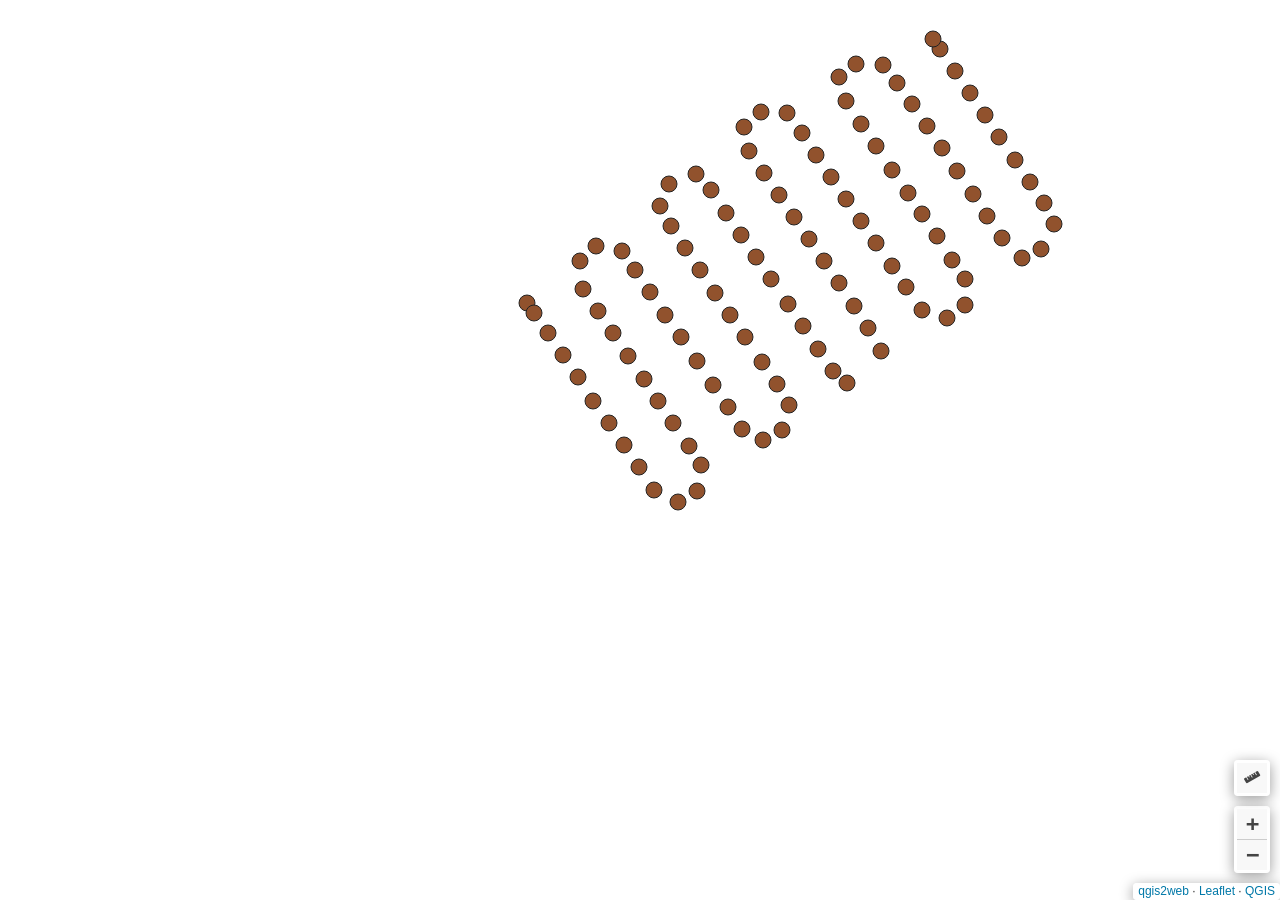
==== commit 513d75b8: "fixing lil bugs" ====
--- a/qgis2web_V1/index.html
+++ b/qgis2web_V1/index.html
@@ -112,10 +112,10 @@
             }
         }
         var zoomControl = L.control.zoom({
-            position: 'topleft'
+            position: 'bottomright'
         }).addTo(map);
         var measureControl = new L.Control.Measure({
-            position: 'topleft',
+            position: 'bottomright',
             primaryLengthUnit: 'meters',
             secondaryLengthUnit: 'kilometers',
             primaryAreaUnit: 'sqmeters',
@@ -183,6 +183,8 @@
 
             //***** AJOUTE PAR MOI ***********  
             layer.on('click', function (e) {
+                
+                L.DomEvent.stop(e);
 
                 // transmettre au framework parent (iframe)
                 window.parent.postMessage({
@@ -191,7 +193,11 @@
                     url: feature.properties.photo_web
                 }, '*');
             });
-            //                                              **
+
+            layer.on('mousedown dblclick', function (e) {
+                L.DomEvent.stop(e);
+            });
+                        //                                              **
             //************************************************
 
 
@@ -201,7 +207,7 @@
         function style_Photos_1_0() {
             return {
                 pane: 'pane_Photos_1',
-                radius: 4.0,
+                radius: 8.0,
                 opacity: 1,
                 color: 'rgba(35,35,35,1.0)',
                 dashArray: '',
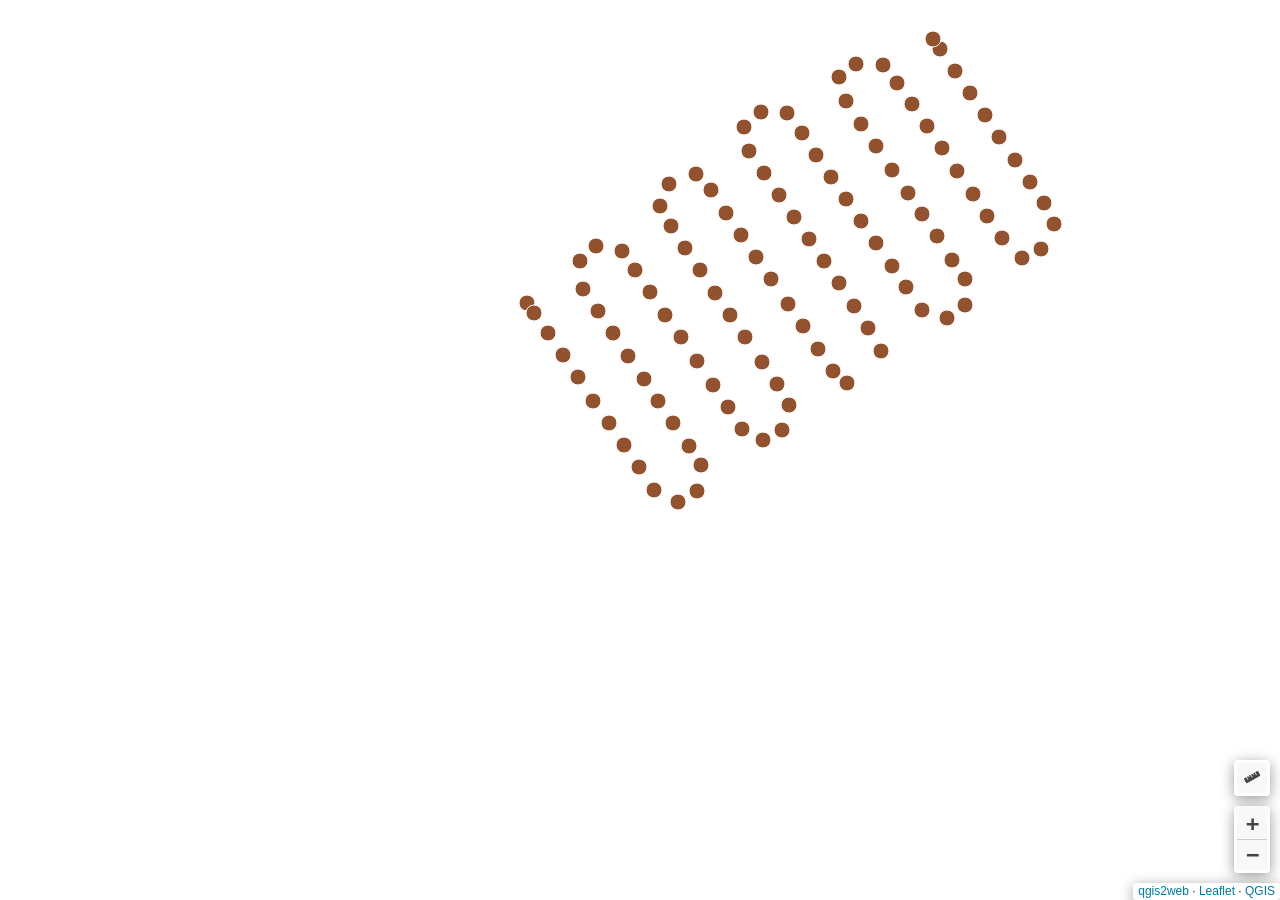
==== commit 6e13f95e: ""prise en compte etat"" ====
--- a/qgis2web_V1/index.html
+++ b/qgis2web_V1/index.html
@@ -7,7 +7,7 @@
         <meta name="mobile-web-app-capable" content="yes">
         <meta name="apple-mobile-web-app-capable" content="yes">
         <link rel="stylesheet" href="css/leaflet.css">
-        <link rel="stylesheet" href="css/L.Control.Layers.Tree.css">
+        <!-- <link rel="stylesheet" href="css/L.Control.Layers.Tree.css"> -->
         <link rel="stylesheet" href="css/qgis2web.css">
         <link rel="stylesheet" href="css/fontawesome-all.min.css">
         <link rel="stylesheet" href="css/leaflet.photon.css">
@@ -27,7 +27,7 @@
         </div>
         <script src="js/qgis2web_expressions.js"></script>
         <script src="js/leaflet.js"></script>
-        <script src="js/L.Control.Layers.Tree.min.js"></script>
+        <!-- <script src="js/L.Control.Layers.Tree.min.js"></script> -->
         <script src="js/leaflet.rotatedMarker.js"></script>
         <script src="js/leaflet.pattern.js"></script>
         <script src="js/leaflet-hash.js"></script>
@@ -204,19 +204,35 @@
 
         }
 
-        function style_Photos_1_0() {
+        function style_Photos_1_0(feature) {
+            let colorPoint = 'rgba(35,35,35,1.0)';  // couleur du point
+            let fillColorPoint = 'rgba(145,82,45,1.0)'; // couleur de remplissage du point
+
+            if(feature.properties.etat === 1){
+                colorPoint = 'rgba(255,0,0,1.0)';  // rouge pour etat 1
+                fillColorPoint = 'rgba(255,100,100,1.0)';
+            }
+            else if(feature.properties.etat === 2){
+                colorPoint = 'rgba(0,0,255,1.0)';  // bleu pour etat 2
+                fillColorPoint = 'rgba(100,100,255,1.0)';
+            }
+            
+            
+
+          
+            
             return {
                 pane: 'pane_Photos_1',
                 radius: 8.0,
                 opacity: 1,
-                color: 'rgba(35,35,35,1.0)',
+                color: 'rgba(255,255,255,1.0)',
                 dashArray: '',
                 lineCap: 'butt',
                 lineJoin: 'miter',
                 weight: 1,
                 fill: true,
                 fillOpacity: 1,
-                fillColor: 'rgba(145,82,45,1.0)',
+                fillColor: fillColorPoint,
                 interactive: true,
             }
         }
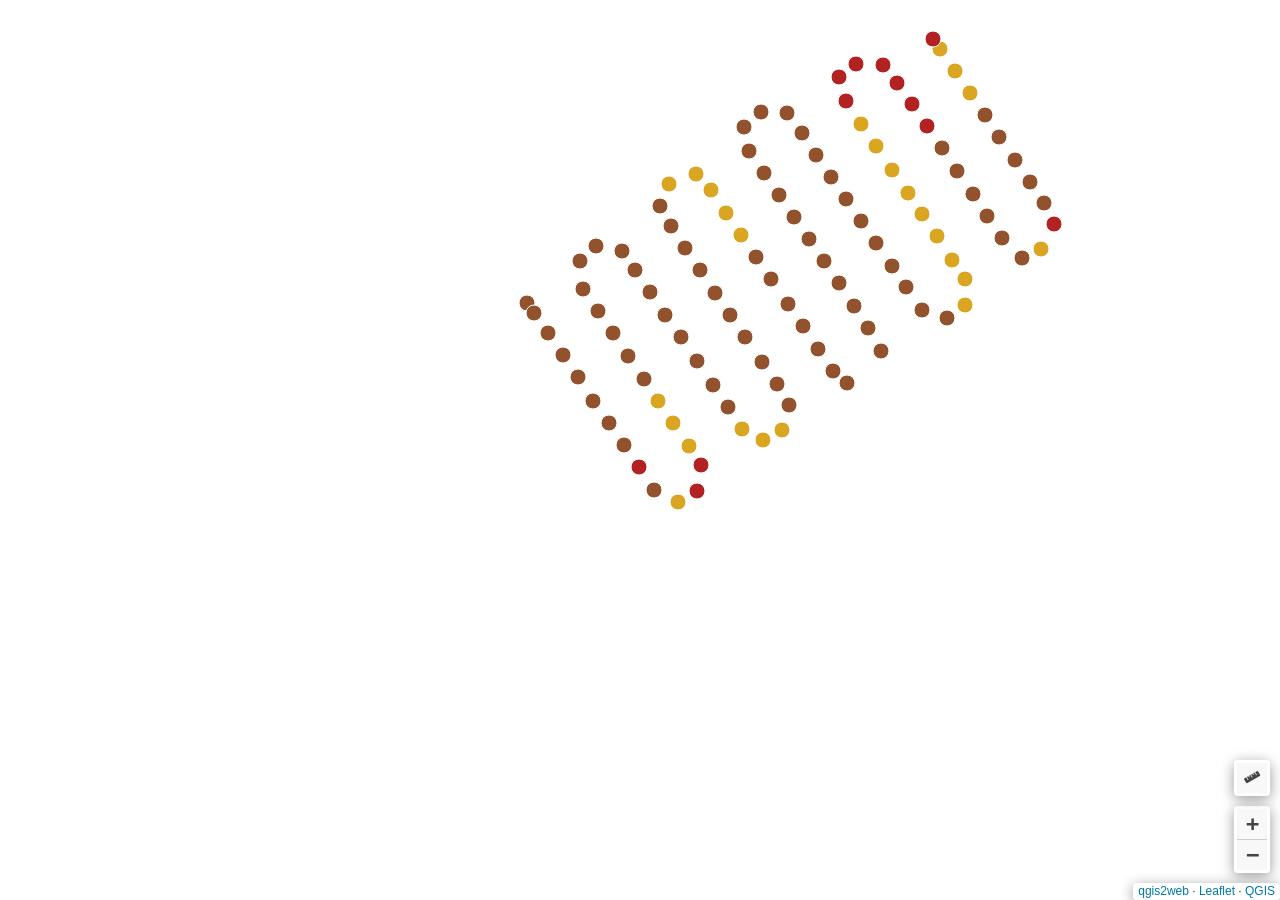
==== commit 40400d7b: "adding filter feature" ====
--- a/qgis2web_V1/index.html
+++ b/qgis2web_V1/index.html
@@ -38,6 +38,7 @@
         <script src="js/leaflet.photon.js"></script>
         <script src="js/leaflet-measure.js"></script>
         <script src="data/Photos_1.js"></script>
+        <script src="customLeaflet.js"></script>
         <script>
         var highlightLayer;
         function highlightFeature(e) {
@@ -138,7 +139,7 @@
             minNativeZoom: 0,
             maxNativeZoom: 19
         });
-        layer_OpenStreetMap_0;
+        // layer_OpenStreetMap_0;
         map.addLayer(layer_OpenStreetMap_0);
 
         function pop_Photos_1(feature, layer) {
@@ -209,21 +210,17 @@
             let fillColorPoint = 'rgba(145,82,45,1.0)'; // couleur de remplissage du point
 
             if(feature.properties.etat === 1){
-                colorPoint = 'rgba(255,0,0,1.0)';  // rouge pour etat 1
-                fillColorPoint = 'rgba(255,100,100,1.0)';
+                colorPoint = 'rgba(218, 165, 32,1.0)';  // jaune pour etat 1
+                fillColorPoint = 'rgba(218, 165, 32,1.0)';
             }
             else if(feature.properties.etat === 2){
-                colorPoint = 'rgba(0,0,255,1.0)';  // bleu pour etat 2
-                fillColorPoint = 'rgba(100,100,255,1.0)';
-            }
-            
-            
-
-          
+                colorPoint = 'rgba(178, 34, 34,1.0)';  // rouge pour etat 2
+                fillColorPoint = 'rgba(178, 34, 34,1.0)';
+            }
             
             return {
                 pane: 'pane_Photos_1',
-                radius: 8.0,
+                radius: 8.0, // moi ******
                 opacity: 1,
                 color: 'rgba(255,255,255,1.0)',
                 dashArray: '',
@@ -239,12 +236,20 @@
         map.createPane('pane_Photos_1');
         map.getPane('pane_Photos_1').style.zIndex = 401;
         map.getPane('pane_Photos_1').style['mix-blend-mode'] = 'normal';
+       
+        // ajout du   filtre ***************
         var layer_Photos_1 = new L.geoJson(json_Photos_1, {
             attribution: '',
             interactive: true,
             dataVar: 'json_Photos_1',
             layerName: 'layer_Photos_1',
             pane: 'pane_Photos_1',
+            // ajout du   filtre ***************
+            filter: function(feature) {
+                    if (currentEtatFilter === -1) return true;
+                    return Number(feature.properties.etat) === currentEtatFilter;
+                },
+                // ajout du   filtre ***************
             onEachFeature: pop_Photos_1,
             pointToLayer: function (feature, latlng) {
                 var context = {
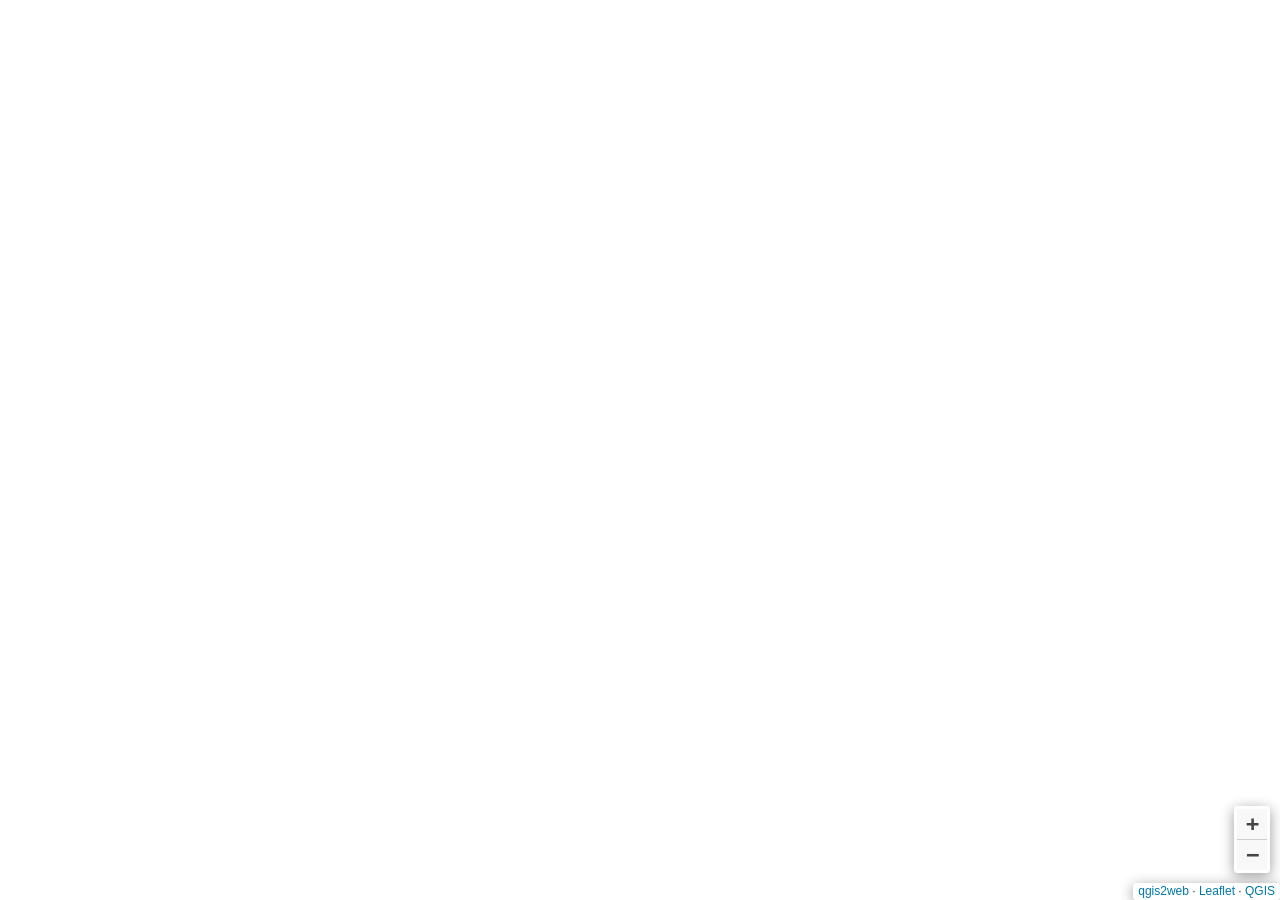
==== commit b99921cb: "connecting to postgres api and adding zones" ====
--- a/qgis2web_V1/index.html
+++ b/qgis2web_V1/index.html
@@ -122,7 +122,7 @@
             primaryAreaUnit: 'sqmeters',
             secondaryAreaUnit: 'hectares'
         });
-        measureControl.addTo(map);
+        
         document.getElementsByClassName('leaflet-control-measure-toggle')[0].innerHTML = '';
         document.getElementsByClassName('leaflet-control-measure-toggle')[0].className += ' fas fa-ruler';
         var bounds_group = new L.featureGroup([]);
